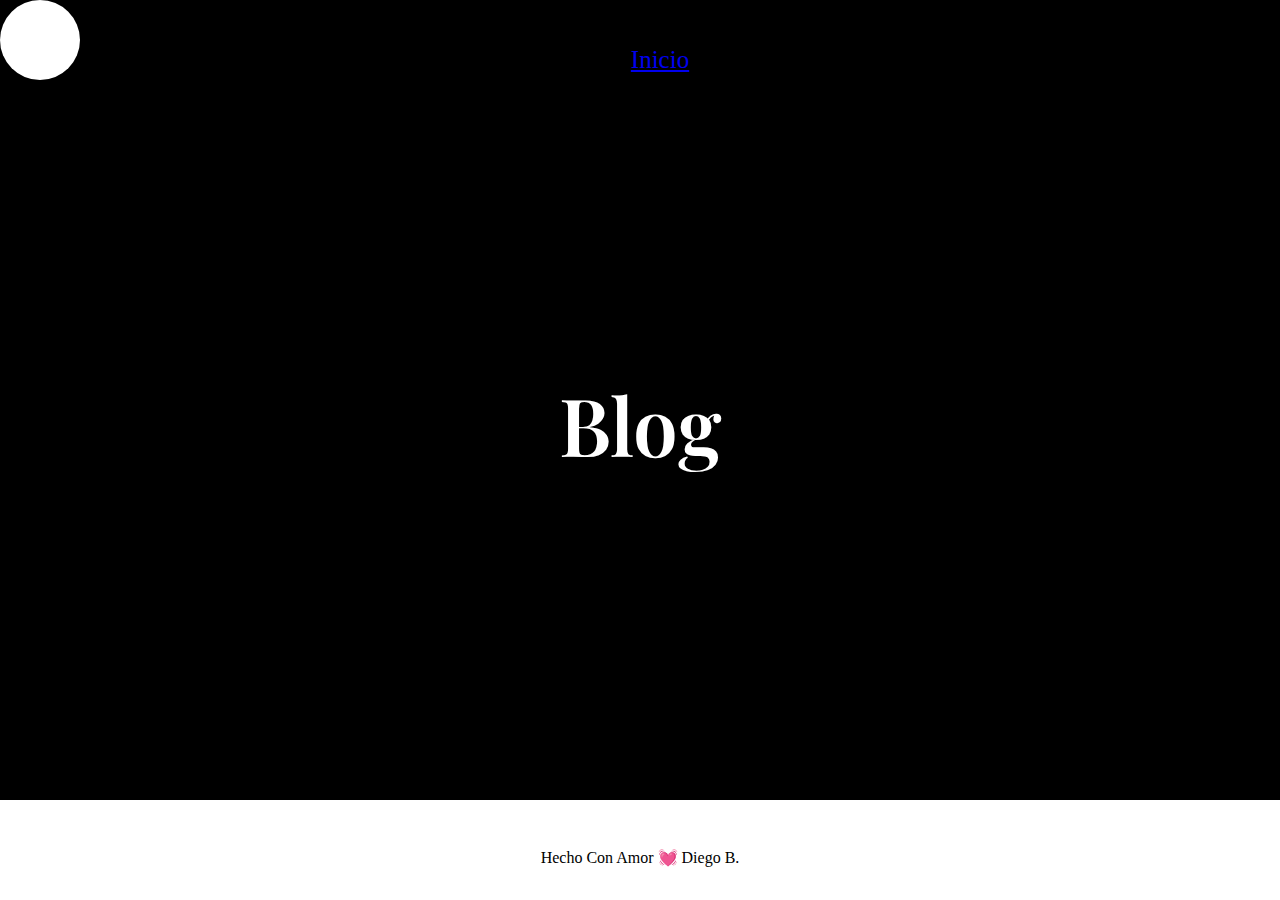
==== blog.html @ 685430cc "tercer commit" ====
<!DOCTYPE html>
<html lang="es">

<head>
    <meta charset="UTF-8" />

    <!-- <meta name="viewport" content="width=device-width, initial-scale=1.0" /> -->
    <meta name="viewport"
        content="width=device-width, user-scalable=no, initial-scale=1.0, maximum-scale=1.0, minimum-scale=1.0">

    <link rel="icon" href="./img/LogoDB.png" />
    <title>Diego Betancourt | Desarrollador Web</title>
    <link rel="preconnect" href="https://fonts.googleapis.com">
    <link rel="preconnect" href="https://fonts.googleapis.com">
    <link rel="preconnect" href="https://fonts.gstatic.com" crossorigin>
    <link
        href="https://fonts.googleapis.com/css2?family=Inter:wght@300;400;500;800&family=Playfair+Display:ital,wght@0,400;0,500;0,600;1,400;1,500;1,600&display=swap"
        rel="stylesheet">
    <link rel="stylesheet" href="css/font/style.css">
    <link rel="stylesheet" href="css/app.css">
    <script defer src="https://code.jquery.com/jquery-3.6.0.slim.min.js"></script>
    <script defer src="js/app.js"></script>
    <!-- Global site tag (gtag.js) - Google Analytics -->
    <script async src="https://www.googletagmanager.com/gtag/js?id=G-4KTHPH9D68"></script>
    <script>
        window.dataLayer = window.dataLayer || [];
        function gtag() { dataLayer.push(arguments); }
        gtag('js', new Date());

        gtag('config', 'G-4KTHPH9D68');
    </script>
</head>

<body>

    <div id="cursor"></div>


    <!-- <div class="circulos">
        <svg class="circulo circulo1" viewBox="0 0 200 200" xmlns="http://www.w3.org/2000/svg">
            <path class="path" d="M46.2,-11.4C52.1,3.1,43.7,25.8,27.5,37.5C11.4,49.1,-12.6,49.7,-32.6,36.9C-52.7,24.2,-69,-1.7,-62.9,-16.5C-56.9,-31.3,-28.4,-34.8,-4.1,-33.5C20.2,-32.1,40.3,-25.9,46.2,-11.4Z" transform="translate(100 100)" />
        </svg>
        <svg class="circulo circulo2" viewBox="0 0 200 200" xmlns="http://www.w3.org/2000/svg">
            <path class="path" d="M38.2,-51.3C46.1,-38.9,46.7,-23.6,50.9,-7.8C55.1,8,62.8,24.4,59.4,38.1C56,51.7,41.4,62.7,25.2,68.1C9,73.6,-8.9,73.4,-23.5,67C-38.1,60.6,-49.4,47.8,-51.7,34.4C-53.9,21,-47.1,7,-44.6,-8C-42.1,-23,-44,-38.9,-37.3,-51.5C-30.6,-64,-15.3,-73.3,-0.1,-73.2C15.2,-73.1,30.3,-63.7,38.2,-51.3Z" transform="translate(100 100)" />
        </svg>
        <svg class="circulo circulo3" viewBox="0 0 200 200" xmlns="http://www.w3.org/2000/svg">
            <path class="path" d="M48.9,-67.7C64,-66.4,77.5,-53.9,75.6,-39.8C73.8,-25.8,56.8,-10,48.3,2.6C39.8,15.3,39.7,24.8,35.5,32C31.3,39.3,22.8,44.1,14.3,44.7C5.9,45.3,-2.6,41.7,-15.1,42.2C-27.6,42.8,-44.1,47.6,-52.1,42.7C-60.1,37.8,-59.7,23.2,-55.4,11.8C-51.1,0.4,-42.8,-7.7,-36.9,-15.3C-31,-23,-27.5,-30.2,-21.8,-35.9C-16,-41.5,-8,-45.5,4.4,-52.4C16.9,-59.3,33.8,-69.1,48.9,-67.7Z" transform="translate(100 100)" />
        </svg>
        <svg class="circulo circulo4" viewBox="0 0 200 200" xmlns="http://www.w3.org/2000/svg">
            <path class="path" d="M47.7,21.4C38.6,43.3,-8,37.4,-22.2,12.6C-36.4,-12.3,-18.2,-56,5.1,-53.1C28.4,-50.1,56.8,-0.5,47.7,21.4Z" transform="translate(100 100)" />
          </svg>
    </div> -->


    <header class="header">
        <!-- <h1 class="h1">
      <a href="#inicio" title="Diego Betancourt" class="a">Diego Betancourt</a>
    </h1> -->
        <nav class="nav">

            <ul class="ul">
                <li class="li">
                    <a href="./index.html" title="Inicio" class="a">Inicio</a>
                </li>
            </ul>
        </nav>
    </header>

    <main class="main">


        <section class="seccion works" id="works">
            <div>
                <h2 class="h2">Blog</h2>
            </div>
        </section>




    </main>

    <footer class="footer">

        <span class="span"> Hecho Con Amor 💓 Diego B.</span>
    </footer>
</body>

</html>
---- css/app.css ----
:root {
  --blanco: white;
  --blanco-2: white;
  --negro: black;
  --negro-5: black;
  --negro-7: black;
  --tipo-titular: "Playfair Display", serif;
  --tipo-principal: "Inter", sans-serif;
}

@media screen and (prefers-color-scheme: light) {
  :root {
    --blanco: white;
    --blanco-2: white;
    --negro: black;
    --negro-5: black;
    --negro-7: black;
  }
}

* {
  margin: 0;
  
  /* padding: 0;
  border: 0; */
  box-sizing: border-box;
  /* vertical-align: baseline; */
}



.checkbtn{
  font-size: 30px;
  color: white;
  float: right;
  line-height: 0px;
  cursor: pointer;
  display: none;
}


#check{
  display: none;
}

/* img,
figure {
  max-width: 100%;
  width: 100%;
  display: flex;
  object-fit: cover;
  object-position: center center;
} */

/* a {
  display: block;
  text-decoration: none;
  color: inherit;
  cursor: none;
} */

/* video {
  max-width: 100%;
  width: 100%;
  display: flex;
  object-fit: cover;
  object-position: center center;
} */

/* p a {
  display: inline;
} */

/* li {
  list-style-type: none;
} */

/* table,
tr,
td {
  border-collapse: collapse;
  border-spacing: 0;
} */

/* html {
  scroll-behavior: smooth;
} */

/* h1,
h2,
h3,
h4,
h5,
h6 {
  color: inherit;
  font-weight: inherit;
  font-size: inherit;
} */

/* form,
button,
input,
textarea,
select {
  font-family: inherit;
  font-size: inherit;
  -webkit-hyphens: auto;
  hyphens: auto;
  background-color: transparent;
  display: flex;
  color: inherit;
} */

/* body {
  margin: 0;
  font-family: var(--tipo-principal);
  font-size: 100%;
  min-height: 100vh;
  background-color: black;
  color: black;
  font-smooth: always;
  -webkit-font-smoothing: antialiased;
  -moz-osx-font-smoothing: grayscale;
  cursor: none;
} */

.header {
  background-color: black;
  width: 100%;
  position: fixed;
  height: 80px;
  top: 0;
  left: 0;
  z-index: 2;
}

.nav{
  display: flex;
  justify-content:center;
  margin-bottom: 90px;
}

.nav-link{
  color: white;
  text-decoration: none;
  
}

.ul{
  display: flex;
  list-style: none;
  margin-top: 30px;
}

.li{
  font-size: 25px;
  margin: 0 10px;
  line-height: 60px;
  width: max-content;
}

.nav-toggle{
  color: white;
  background: none;
 border: none;
 font-size: 40px;
 /* padding: 0 20px; */
 margin-top: 10px;
 cursor: pointer;

 display: none;
}



.circulos .circulo4 .path {
  fill: #588157;
}



.header .ul {
  display: flex;
  flex-flow: row wrap;
  justify-content: space-between;
  align-items: center;
}

.header .li {
  margin: 0 1em;
}

.main {
  background: black;
  margin: 0 0 0 0;
  text-align: center;
  position: relative;
  margin-top: 80px;
}

.seccion {
  width: 100%;
  min-height: 80vh;

  margin: 1em 0;
  padding: 2em;

  display: flex;
  flex-flow: column wrap;
  justify-content: center;
  align-items: center;
}

.seccion .info {
  font-size: 1.2em;
  animation: aparecer1 2s ease 1 both;
}

.seccion .h2 {
  font-family: var(--tipo-titular);
  font-weight: 600;
  font-size: 5em;
  line-height: 1em;
  color: white;
  mix-blend-mode: exclusion;
}

.seccion .h3 {
  font-family: var(--tipo-titular);
  font-size: 3.6em;
  color: white;
}

.section .h3 {
  font-family: var(--tipo-titular);
  font-size: 2.5em;
  color: white;
}

.seccion .grid {
  width: 90%;
  max-width: 60em;
  margin: 1em 0;

  display: grid;
  grid-template-columns: repeat(auto-fit, minmax(20rem, 1fr));
  gap: 1em;
  color: black;
}

.seccion .article {
  width: 100%;
  min-height: 20vh;
  background: lightgoldenrodyellow;

  display: flex;
  flex-flow: column nowrap;
  justify-content: center;
  align-items: center;

  position: relative;
  overflow: hidden;
  border-radius: 1em;
}

.seccion .figure {
  width: 100%;
}

.seccion .img {
  width: 100%;

  display: block;
  margin: auto;
  border-radius: 10px;
}

.seccion .info .img {
  width: 30%;
  background: lime;
  display: flex;
  flex-flow: column wrap;
  justify-content: center;
  align-items: center;
}

.log {
  justify-content: center;
}

.seccion .h4 {
  width: 100%;
  height: 100%;
  background-color: rgba(0, 0, 0, 0.5);
  backdrop-filter: blur(1rem);
  position: absolute;
  bottom: 0;
  left: 0;

  display: flex;
  flex-flow: row wrap;
  justify-content: center;
  align-items: center;

  color: black;
  font-size: 1.8em;
  font-style: var(--tipo-titular);
  font-style: italic;

  opacity: 0;
  transition: all 0.5s ease;
}

.seccion .h4:hover {
  opacity: 1;
  border-radius: 10px;
}

.works .h2 {
  margin: 0 0 2rem;
  color: white;
}

.about .h2 {
  margin: 0 0 2rem;
  color: white;
}

.about .p {
  max-width: 40em;
  margin: 0 0 1em;
  text-align: left;
  font-size: 1.2rem;
  text-align: left;
  text-align: justify;
  color: white;
}

.about .rrss {
  width: 90%;
  display: flex;
  flex-flow: row wrap;
  justify-content: center;
  align-items: center;
  color: white;
}

.about .li {
  margin: 0 1em;
}

.about .svg {
  width: 4em;
  height: 4em;
  color: white;
}

.footer {
  background-color: white;
  padding: 2em 0;
  text-align: center;
  color: black;
  position: relative;
}

.flecha {
  height: 50px;
}

@keyframes circulo1 {
  0% {
    transform: rotate(0deg) scale(2);
  }
  to {
    transform: rotate(360deg) scale(2);
  }
}

@keyframes aparecer1 {
  from {
    opacity: 0;
    transform: translateY(120%);
  }
  to {
    opacity: 1;
    transform: translateY(0%);
  }
}

#cursor {
  width: 5em;
  height: 5em;
  background-color: white;
  position: fixed;
  top: 0;
  left: 0;
  z-index: 3;
  pointer-events: none;
  border-radius: 50%;
  mix-blend-mode: difference;
}
#cursor.mini {
  transform: scale(0.7);
}

.bi-arrow-down {
  padding-bottom: 1rem;
}

@media (max-width: 670px) {

  body{
    padding-top: -20px;
  }

  .header{
    height: 90px;
  }

  .nav{
    flex-direction: column;
  }

  .ul{
    flex-direction:column;
    align-items: center;
     margin: 0;
     background-color: black;
     position: fixed;
     left: 0;
     top: 60px;
     width: 100%;
     padding: 20px 0;

     left: 100%;
     transition: left 0.3s;
  }

  .li{
    line-height: 70px;

  }

  
.nav-toggle{
  display: block;
}

.nav-menu_visible{
  left: 0;
}


 
  .section .h2 {
    font-family: var(--tipo-titular);
    font-size: 3em;
    color: white;
  }


  .section .h3 {
    font-family: var(--tipo-titular);
    font-size: 1.8em;
    color: white;
  }

}
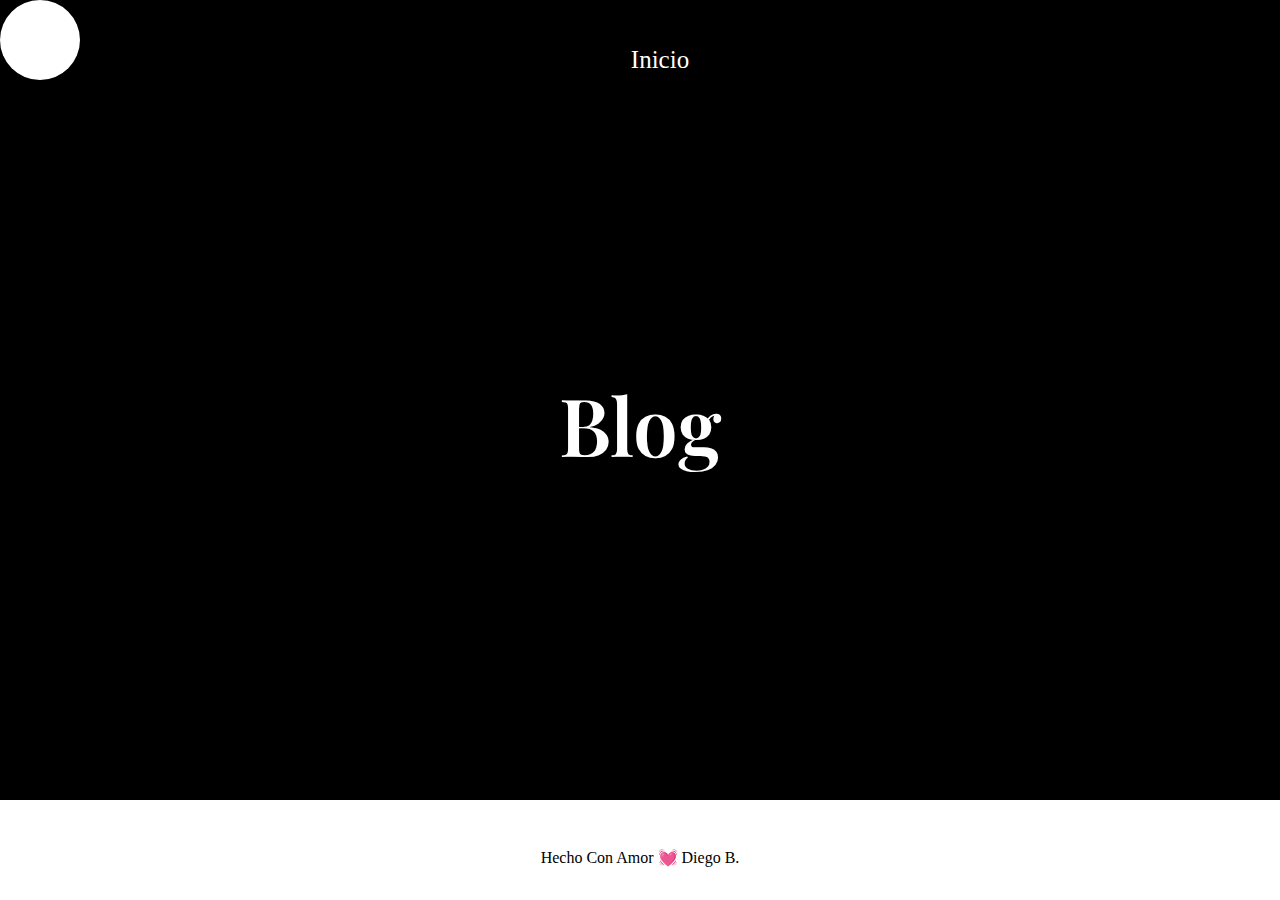
==== commit b66f6f21: "cuarto commit" ====
--- a/blog.html
+++ b/blog.html
@@ -53,14 +53,12 @@
 
 
     <header class="header">
-        <!-- <h1 class="h1">
-      <a href="#inicio" title="Diego Betancourt" class="a">Diego Betancourt</a>
-    </h1> -->
+     
         <nav class="nav">
 
             <ul class="ul">
                 <li class="li">
-                    <a href="./index.html" title="Inicio" class="a">Inicio</a>
+                    <a href="./index.html" title="Inicio" class="a nav-link">Inicio</a>
                 </li>
             </ul>
         </nav>
--- a/css/app.css
+++ b/css/app.css
@@ -250,7 +250,7 @@
 
 .seccion .article {
   width: 100%;
-  min-height: 20vh;
+  min-height: 10vh;
   background: lightgoldenrodyellow;
 
   display: flex;
@@ -413,6 +413,10 @@
     padding-top: -20px;
   }
 
+  #cursor{
+    display: none;
+  }
+
   .header{
     height: 90px;
   }
